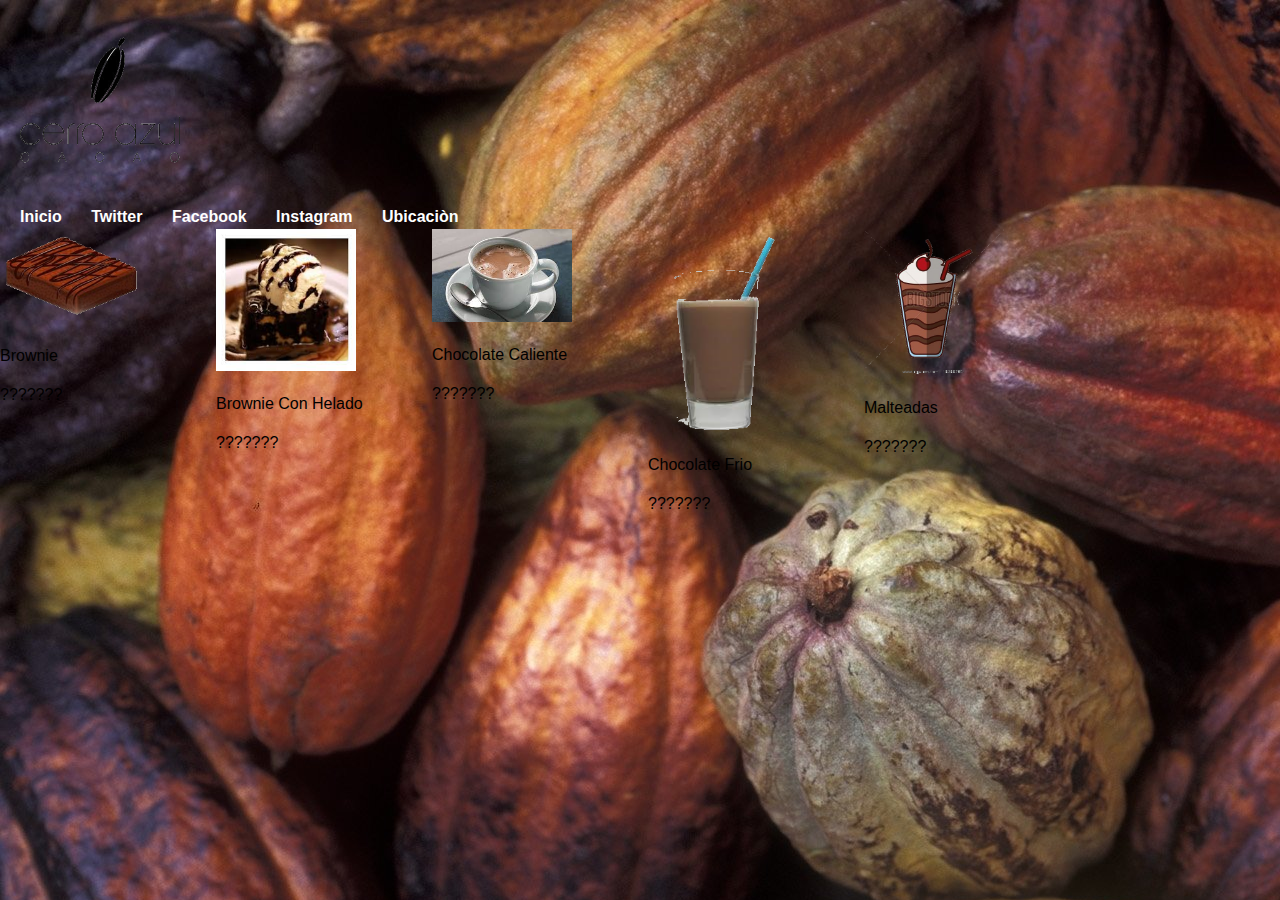
==== menu.html @ 30c4d43e "Add files via upload" ====
<!DOCTYPE html>
<html lang="en">
<head>
    <link href="https://fonts.googleapis.com/css?family=Gaegu" rel="stylesheet">
  <link href="https://fonts.googleapis.com/css?family=Pacifico" rel="stylesheet">
  <link rel="stylesheet" href="https://stackpath.bootstrapcdn.com/bootstrap/4.1.1/css/bootstrap.min.css" integrity="sha384-WskhaSGFgHYWDcbwN70/dfYBj47jz9qbsMId/iRN3ewGhXQFZCSftd1LZCfmhktB" crossorigin="anonymous">
  <link rel="stylesheet" href="css/estilo.css">
    <link rel="stylesheet" href="css/index.min.css">
    <style>
      body{
      background-image: url(fondi.jpg);
      }
    </style>
  <meta charset="UTF-8">
  <title>Menù De Postres</title>
</head>
<body>
  <div class="quitar-float center-block text-center offed-md-4">
  <img src="img/Logo.png" alt="" style="width: 200px">
  <nav class="links ">
    <a href="index.html" class="link">Inicio</a>
    <a href="https://twitter.com/CacaoCerroAzul" class="link">Twitter</a>
    <a href="https://www.facebook.com/CACAO-CERRO-AZUL-CA-1789330948041505/" class="link">Facebook</a>
    <a href="https://www.instagram.com/cacaocerroazul/?hl=es-la" class="link">Instagram</a>
    <a href="ubicacion.html" class="link">
    Ubicaciòn</a>
  </nav>
</div>
<div class="productos">
  <div class="row">
    <div class="col-xs-4 col-sm-6 col-md-2 products">
      <div class="card">
        <img src="img/Brownie.png" alt="" class="img">
        <p class="text-center">Brownie</p>
        <p class="text-center">???????</p>
      </div>
    </div>
        <div class="col-xs-4 col-sm-6 col-md-2 products">
      <div class="card">
        <img src="img/brownieh.jpg" alt="" class="img">
        <p class="text-center">Brownie Con Helado</p>
        <p class="text-center">???????</p>
      </div>
    </div>
        <div class="col-xs-4 col-sm-6 col-md-2 products">
      <div class="card">
        <img src="img/cacaoc.jpg" alt="" class="img">
        <p class="text-center">Chocolate Caliente</p>
        <p class="text-center">???????</p>
      </div>
    </div>
        <div class="col-xs-4 col-sm-6 col-md-2 products">
      <div class="card">
        <img src="img/chocolatec.png" alt="" class="img">
        <p class="text-center">Chocolate Frio</p>
        <p class="text-center">???????</p>
      </div>
    </div>
            <div class="col-xs-4 col-sm-6 col-md-2 products">
      <div class="card">
        <img src="img/Malteada.png" alt="" class="img">
        <p class="text-center">Malteadas</p>
        <p class="text-center">???????</p>
      </div>
    </div>
    

  </div>
</div>
</body>
</html>
---- css/estilo.css ----
h1{
	font-family: 'Pacifico', cursive;
	color: #25D1FF;
}
h3{
	font-family: 'Gaegu', cursive;
	color: #1BFF00; 
}
.quitar-float{
	float: none;
}
img{
	max-width: 100%;
}
.links{
	background-color: ;
	width: auto;
}
.link{
	color: white;
	padding: 5px;
	margin-left: 15px;
	font-family: Arial;
}
.products img{
	width: 140px;
}
.img{
	width: 150px;
}
---- css/index.min.css ----
/*! normalize.css v2.1.3 | MIT License | git.io/normalize */article,aside,details,figcaption,figure,footer,header,hgroup,main,nav,section,summary{display:block}audio,canvas,video{display:inline-block}audio:not([controls]){display:none;height:0}[hidden],template{display:none}html{font-family:sans-serif;-ms-text-size-adjust:100%;-webkit-text-size-adjust:100%}a{background:0 0}a:focus{outline:thin dotted}a:active,a:hover{outline:0}h1{font-size:2em;margin:.67em 0}abbr[title]{border-bottom:1px dotted}b,strong{font-weight:700}dfn{font-style:italic}hr{-moz-box-sizing:content-box;box-sizing:content-box;height:0}mark{background:#ff0;color:#000}code,kbd,pre,samp{font-family:monospace,serif;font-size:1em}q{quotes:"\201C" "\201D" "\2018" "\2019"}small{font-size:80%}sub,sup{font-size:75%;line-height:0;position:relative;vertical-align:baseline}sup{top:-.5em}sub{bottom:-.25em}img{border:0}svg:not(:root){overflow:hidden}figure{margin:0}fieldset{border:1px solid silver;margin:0 2px;padding:.35em .625em .75em}legend{border:0;padding:0}button,input,select,textarea{font-family:inherit;font-size:100%;margin:0}button,input{line-height:normal}button,select{text-transform:none}button,html input[type=button],input[type=reset],input[type=submit]{-webkit-appearance:button;cursor:pointer}button[disabled],html input[disabled]{cursor:default}input[type=checkbox],input[type=radio]{box-sizing:border-box;padding:0}input[type=search]{-webkit-appearance:textfield;-moz-box-sizing:content-box;-webkit-box-sizing:content-box;box-sizing:content-box}input[type=search]::-webkit-search-cancel-button,input[type=search]::-webkit-search-decoration{-webkit-appearance:none}button::-moz-focus-inner,input::-moz-focus-inner{border:0;padding:0}textarea{overflow:auto;vertical-align:top}table{border-collapse:collapse;border-spacing:0}body{box-sizing:border-box;padding:0;margin:0;font-size:18px;font-family:HelveticaNeue-Light,"Helvetica Neue Light","Helvetica Neue",Helvetica,Arial,"Lucida Grande",sans-serif;font-weight:400;background:#EEE;line-height:1.4rem}h1,h2,h3,h4,h5,h6{font-family:Gibson,HelveticaNeue-Light,"Helvetica Neue Light","Helvetica Neue",Helvetica,Arial,"Lucida Grande",sans-serif;color:#001A33}h2{font-size:2rem;margin:1rem 0}:focus{outline-color:transparent;outline-style:none}h2+p{margin:0 0 2rem}a{text-decoration:none;color:#007FFF;padding:0 0 .2rem;font-weight:700}a:hover{color:#007FFF}pre{overflow-x:auto;padding:1.25em;border:1px solid #e6e6e6;border-left-width:5px;margin:1.6em 0;font-size:.875em;background:#fcfcfc;white-space:pre;word-wrap:normal}code{color:#007FFF}.layout{display:flex;min-height:100vh;flex-direction:column}.page-nav{box-sizing:border-box;position:fixed;padding:.5rem;width:100%;background:0 0}.page{z-index:0;background:#EEE}.wrap{box-sizing:border-box;max-width:1200px;margin:0 auto}.page-section{padding-top:3rem;margin-bottom:3rem}.page-features{width:100%;background:#001a33;overflow:scroll}.menu-button{position:fixed;top:.75rem;right:.75rem;z-index:1;box-sizing:border-box;padding:.45rem;height:3rem;width:3rem;background:#FFF;border:1px solid transparent;user-select:none}.menu-button:hover{border:1px solid #007FFF;border-radius:2px}.menu-button:active{background:#EEE;border:1px solid transparent}.open{transform:translate3d(-15rem,0,0)}.menu-button-icon{width:2rem;height:2rem}.hero{box-sizing:border-box;padding:2rem;background:#FFF;border:1px solid #FFF;border-radius:2px}.hero-headline{font-size:3rem;white-space:nowrap;margin-bottom:0}.hero-copy{font-size:1rem;margin-bottom:0;padding:0 2rem;text-align:center}.slide-menu{display:block;position:fixed;overflow:auto;top:0;right:0;bottom:0;height:100%;width:250px}.menu{box-sizing:border-box;padding-bottom:5rem;background:#001a33}.menu-header{box-sizing:border-box;padding:3rem 3rem 0;color:#eee}.menu-list{margin:0;padding:0;list-style:none}.menu-list-item{height:3rem;line-height:3rem;font-size:1rem;color:#007FFF;background:0 0;transition:all .2s ease-in}.menu-link{box-sizing:border-box;padding-left:3rem;display:block;color:#007FFF;transition:color .2s ease-in}.menu-link:hover{color:#3298ff;border-bottom:0}.link-top{align-self:flex-end}.button{position:relative;display:inline-block;box-sizing:border-box;min-width:11rem;padding:0 4rem;margin:1rem;height:3rem;line-height:3rem;border:1px solid #007FFF;border-radius:2px;color:#007FFF;font-size:1.25rem;transition:background-color,.15s}.button:hover{background:#39F;border-color:#39F;color:#FFF;text-shadow:0 1px #007FFF}.button:active{background:#007FFF;color:#FFF;border-top:2px solid #06C}.box,.box-first,.box-large,.box-nested,.box-row{position:relative;box-sizing:border-box;min-height:1rem;margin-bottom:0;background:#007FFF;border:1px solid #FFF;border-radius:2px;overflow:hidden;text-align:center;color:#fff}.box-row{margin-bottom:1rem}.box-first{background:#06C;border-color:#007FFF}.box-nested{background:#036;border-color:#007FFF}.box-large{height:8rem}.box-container{box-sizing:border-box;padding:.5rem}.page-footer{box-sizing:border-box;padding-bottom:3rem}.tag{color:#000;font-weight:400}.end{text-align:end}.invisible-xs{display:none;visibility:hidden}.visible-xs{display:block;visibility:visible}@media only screen and (min-width:48rem){body{font-size:16px}.slide-menu{width:25%}.open{transform:translate3d(0,0,0)}.hero-headline{font-size:6rem;margin-bottom:2rem}.hero-copy{font-size:1.25rem;margin-bottom:2rem}.box,.box-first,.box-large,.box-nested,.box-row{padding:1rem}.invisible-md{display:none;visibility:hidden}.visible-md{display:block;visibility:visible}}.container,.container-fluid{margin-right:auto;margin-left:auto}.container-fluid{padding-right:2rem;padding-left:2rem}.row{box-sizing:border-box;display:-webkit-box;display:-ms-flexbox;display:flex;-webkit-box-flex:0;-ms-flex:0 1 auto;flex:0 1 auto;-webkit-box-orient:horizontal;-webkit-box-direction:normal;-ms-flex-direction:row;flex-direction:row;-ms-flex-wrap:wrap;flex-wrap:wrap;margin-right:-.5rem;margin-left:-.5rem}.row.reverse{-webkit-box-orient:horizontal;-webkit-box-direction:reverse;-ms-flex-direction:row-reverse;flex-direction:row-reverse}.col.reverse{-webkit-box-orient:vertical;-webkit-box-direction:reverse;-ms-flex-direction:column-reverse;flex-direction:column-reverse}.col-xs,.col-xs-1,.col-xs-10,.col-xs-11,.col-xs-12,.col-xs-2,.col-xs-3,.col-xs-4,.col-xs-5,.col-xs-6,.col-xs-7,.col-xs-8,.col-xs-9,.col-xs-offset-0,.col-xs-offset-1,.col-xs-offset-10,.col-xs-offset-11,.col-xs-offset-12,.col-xs-offset-2,.col-xs-offset-3,.col-xs-offset-4,.col-xs-offset-5,.col-xs-offset-6,.col-xs-offset-7,.col-xs-offset-8,.col-xs-offset-9{box-sizing:border-box;-webkit-box-flex:0;-ms-flex:0 0 auto;flex:0 0 auto;padding-right:.5rem;padding-left:.5rem}.col-xs{-webkit-box-flex:1;-ms-flex-positive:1;flex-grow:1;-ms-flex-preferred-size:0;flex-basis:0;max-width:100%}.col-xs-1{-ms-flex-preferred-size:8.33333333%;flex-basis:8.33333333%;max-width:8.33333333%}.col-xs-2{-ms-flex-preferred-size:16.66666667%;flex-basis:16.66666667%;max-width:16.66666667%}.col-xs-3{-ms-flex-preferred-size:25%;flex-basis:25%;max-width:25%}.col-xs-4{-ms-flex-preferred-size:33.33333333%;flex-basis:33.33333333%;max-width:33.33333333%}.col-xs-5{-ms-flex-preferred-size:41.66666667%;flex-basis:41.66666667%;max-width:41.66666667%}.col-xs-6{-ms-flex-preferred-size:50%;flex-basis:50%;max-width:50%}.col-xs-7{-ms-flex-preferred-size:58.33333333%;flex-basis:58.33333333%;max-width:58.33333333%}.col-xs-8{-ms-flex-preferred-size:66.66666667%;flex-basis:66.66666667%;max-width:66.66666667%}.col-xs-9{-ms-flex-preferred-size:75%;flex-basis:75%;max-width:75%}.col-xs-10{-ms-flex-preferred-size:83.33333333%;flex-basis:83.33333333%;max-width:83.33333333%}.col-xs-11{-ms-flex-preferred-size:91.66666667%;flex-basis:91.66666667%;max-width:91.66666667%}.col-xs-12{-ms-flex-preferred-size:100%;flex-basis:100%;max-width:100%}.col-xs-offset-0{margin-left:0}.col-xs-offset-1{margin-left:8.33333333%}.col-xs-offset-2{margin-left:16.66666667%}.col-xs-offset-3{margin-left:25%}.col-xs-offset-4{margin-left:33.33333333%}.col-xs-offset-5{margin-left:41.66666667%}.col-xs-offset-6{margin-left:50%}.col-xs-offset-7{margin-left:58.33333333%}.col-xs-offset-8{margin-left:66.66666667%}.col-xs-offset-9{margin-left:75%}.col-xs-offset-10{margin-left:83.33333333%}.col-xs-offset-11{margin-left:91.66666667%}.start-xs{-webkit-box-pack:start;-ms-flex-pack:start;justify-content:flex-start;text-align:start}.center-xs{-webkit-box-pack:center;-ms-flex-pack:center;justify-content:center;text-align:center}.end-xs{-webkit-box-pack:end;-ms-flex-pack:end;justify-content:flex-end;text-align:end}.top-xs{-webkit-box-align:start;-ms-flex-align:start;align-items:flex-start}.middle-xs{-webkit-box-align:center;-ms-flex-align:center;align-items:center}.bottom-xs{-webkit-box-align:end;-ms-flex-align:end;align-items:flex-end}.around-xs{-ms-flex-pack:distribute;justify-content:space-around}.between-xs{-webkit-box-pack:justify;-ms-flex-pack:justify;justify-content:space-between}.first-xs{-webkit-box-ordinal-group:0;-ms-flex-order:-1;order:-1}.last-xs{-webkit-box-ordinal-group:2;-ms-flex-order:1;order:1}@media only screen and (min-width:48em){.container{width:49rem}.col-sm,.col-sm-1,.col-sm-10,.col-sm-11,.col-sm-12,.col-sm-2,.col-sm-3,.col-sm-4,.col-sm-5,.col-sm-6,.col-sm-7,.col-sm-8,.col-sm-9,.col-sm-offset-0,.col-sm-offset-1,.col-sm-offset-10,.col-sm-offset-11,.col-sm-offset-12,.col-sm-offset-2,.col-sm-offset-3,.col-sm-offset-4,.col-sm-offset-5,.col-sm-offset-6,.col-sm-offset-7,.col-sm-offset-8,.col-sm-offset-9{box-sizing:border-box;-webkit-box-flex:0;-ms-flex:0 0 auto;flex:0 0 auto;padding-right:.5rem;padding-left:.5rem}.col-sm{-webkit-box-flex:1;-ms-flex-positive:1;flex-grow:1;-ms-flex-preferred-size:0;flex-basis:0;max-width:100%}.col-sm-1{-ms-flex-preferred-size:8.33333333%;flex-basis:8.33333333%;max-width:8.33333333%}.col-sm-2{-ms-flex-preferred-size:16.66666667%;flex-basis:16.66666667%;max-width:16.66666667%}.col-sm-3{-ms-flex-preferred-size:25%;flex-basis:25%;max-width:25%}.col-sm-4{-ms-flex-preferred-size:33.33333333%;flex-basis:33.33333333%;max-width:33.33333333%}.col-sm-5{-ms-flex-preferred-size:41.66666667%;flex-basis:41.66666667%;max-width:41.66666667%}.col-sm-6{-ms-flex-preferred-size:50%;flex-basis:50%;max-width:50%}.col-sm-7{-ms-flex-preferred-size:58.33333333%;flex-basis:58.33333333%;max-width:58.33333333%}.col-sm-8{-ms-flex-preferred-size:66.66666667%;flex-basis:66.66666667%;max-width:66.66666667%}.col-sm-9{-ms-flex-preferred-size:75%;flex-basis:75%;max-width:75%}.col-sm-10{-ms-flex-preferred-size:83.33333333%;flex-basis:83.33333333%;max-width:83.33333333%}.col-sm-11{-ms-flex-preferred-size:91.66666667%;flex-basis:91.66666667%;max-width:91.66666667%}.col-sm-12{-ms-flex-preferred-size:100%;flex-basis:100%;max-width:100%}.col-sm-offset-0{margin-left:0}.col-sm-offset-1{margin-left:8.33333333%}.col-sm-offset-2{margin-left:16.66666667%}.col-sm-offset-3{margin-left:25%}.col-sm-offset-4{margin-left:33.33333333%}.col-sm-offset-5{margin-left:41.66666667%}.col-sm-offset-6{margin-left:50%}.col-sm-offset-7{margin-left:58.33333333%}.col-sm-offset-8{margin-left:66.66666667%}.col-sm-offset-9{margin-left:75%}.col-sm-offset-10{margin-left:83.33333333%}.col-sm-offset-11{margin-left:91.66666667%}.start-sm{-webkit-box-pack:start;-ms-flex-pack:start;justify-content:flex-start;text-align:start}.center-sm{-webkit-box-pack:center;-ms-flex-pack:center;justify-content:center;text-align:center}.end-sm{-webkit-box-pack:end;-ms-flex-pack:end;justify-content:flex-end;text-align:end}.top-sm{-webkit-box-align:start;-ms-flex-align:start;align-items:flex-start}.middle-sm{-webkit-box-align:center;-ms-flex-align:center;align-items:center}.bottom-sm{-webkit-box-align:end;-ms-flex-align:end;align-items:flex-end}.around-sm{-ms-flex-pack:distribute;justify-content:space-around}.between-sm{-webkit-box-pack:justify;-ms-flex-pack:justify;justify-content:space-between}.first-sm{-webkit-box-ordinal-group:0;-ms-flex-order:-1;order:-1}.last-sm{-webkit-box-ordinal-group:2;-ms-flex-order:1;order:1}}@media only screen and (min-width:64em){.container{width:65rem}.col-md,.col-md-1,.col-md-10,.col-md-11,.col-md-12,.col-md-2,.col-md-3,.col-md-4,.col-md-5,.col-md-6,.col-md-7,.col-md-8,.col-md-9,.col-md-offset-0,.col-md-offset-1,.col-md-offset-10,.col-md-offset-11,.col-md-offset-12,.col-md-offset-2,.col-md-offset-3,.col-md-offset-4,.col-md-offset-5,.col-md-offset-6,.col-md-offset-7,.col-md-offset-8,.col-md-offset-9{box-sizing:border-box;-webkit-box-flex:0;-ms-flex:0 0 auto;flex:0 0 auto;padding-right:.5rem;padding-left:.5rem}.col-md{-webkit-box-flex:1;-ms-flex-positive:1;flex-grow:1;-ms-flex-preferred-size:0;flex-basis:0;max-width:100%}.col-md-1{-ms-flex-preferred-size:8.33333333%;flex-basis:8.33333333%;max-width:8.33333333%}.col-md-2{-ms-flex-preferred-size:16.66666667%;flex-basis:16.66666667%;max-width:16.66666667%}.col-md-3{-ms-flex-preferred-size:25%;flex-basis:25%;max-width:25%}.col-md-4{-ms-flex-preferred-size:33.33333333%;flex-basis:33.33333333%;max-width:33.33333333%}.col-md-5{-ms-flex-preferred-size:41.66666667%;flex-basis:41.66666667%;max-width:41.66666667%}.col-md-6{-ms-flex-preferred-size:50%;flex-basis:50%;max-width:50%}.col-md-7{-ms-flex-preferred-size:58.33333333%;flex-basis:58.33333333%;max-width:58.33333333%}.col-md-8{-ms-flex-preferred-size:66.66666667%;flex-basis:66.66666667%;max-width:66.66666667%}.col-md-9{-ms-flex-preferred-size:75%;flex-basis:75%;max-width:75%}.col-md-10{-ms-flex-preferred-size:83.33333333%;flex-basis:83.33333333%;max-width:83.33333333%}.col-md-11{-ms-flex-preferred-size:91.66666667%;flex-basis:91.66666667%;max-width:91.66666667%}.col-md-12{-ms-flex-preferred-size:100%;flex-basis:100%;max-width:100%}.col-md-offset-0{margin-left:0}.col-md-offset-1{margin-left:8.33333333%}.col-md-offset-2{margin-left:16.66666667%}.col-md-offset-3{margin-left:25%}.col-md-offset-4{margin-left:33.33333333%}.col-md-offset-5{margin-left:41.66666667%}.col-md-offset-6{margin-left:50%}.col-md-offset-7{margin-left:58.33333333%}.col-md-offset-8{margin-left:66.66666667%}.col-md-offset-9{margin-left:75%}.col-md-offset-10{margin-left:83.33333333%}.col-md-offset-11{margin-left:91.66666667%}.start-md{-webkit-box-pack:start;-ms-flex-pack:start;justify-content:flex-start;text-align:start}.center-md{-webkit-box-pack:center;-ms-flex-pack:center;justify-content:center;text-align:center}.end-md{-webkit-box-pack:end;-ms-flex-pack:end;justify-content:flex-end;text-align:end}.top-md{-webkit-box-align:start;-ms-flex-align:start;align-items:flex-start}.middle-md{-webkit-box-align:center;-ms-flex-align:center;align-items:center}.bottom-md{-webkit-box-align:end;-ms-flex-align:end;align-items:flex-end}.around-md{-ms-flex-pack:distribute;justify-content:space-around}.between-md{-webkit-box-pack:justify;-ms-flex-pack:justify;justify-content:space-between}.first-md{-webkit-box-ordinal-group:0;-ms-flex-order:-1;order:-1}.last-md{-webkit-box-ordinal-group:2;-ms-flex-order:1;order:1}}@media only screen and (min-width:75em){.container{width:76rem}.col-lg,.col-lg-1,.col-lg-10,.col-lg-11,.col-lg-12,.col-lg-2,.col-lg-3,.col-lg-4,.col-lg-5,.col-lg-6,.col-lg-7,.col-lg-8,.col-lg-9,.col-lg-offset-0,.col-lg-offset-1,.col-lg-offset-10,.col-lg-offset-11,.col-lg-offset-12,.col-lg-offset-2,.col-lg-offset-3,.col-lg-offset-4,.col-lg-offset-5,.col-lg-offset-6,.col-lg-offset-7,.col-lg-offset-8,.col-lg-offset-9{box-sizing:border-box;-webkit-box-flex:0;-ms-flex:0 0 auto;flex:0 0 auto;padding-right:.5rem;padding-left:.5rem}.col-lg{-webkit-box-flex:1;-ms-flex-positive:1;flex-grow:1;-ms-flex-preferred-size:0;flex-basis:0;max-width:100%}.col-lg-1{-ms-flex-preferred-size:8.33333333%;flex-basis:8.33333333%;max-width:8.33333333%}.col-lg-2{-ms-flex-preferred-size:16.66666667%;flex-basis:16.66666667%;max-width:16.66666667%}.col-lg-3{-ms-flex-preferred-size:25%;flex-basis:25%;max-width:25%}.col-lg-4{-ms-flex-preferred-size:33.33333333%;flex-basis:33.33333333%;max-width:33.33333333%}.col-lg-5{-ms-flex-preferred-size:41.66666667%;flex-basis:41.66666667%;max-width:41.66666667%}.col-lg-6{-ms-flex-preferred-size:50%;flex-basis:50%;max-width:50%}.col-lg-7{-ms-flex-preferred-size:58.33333333%;flex-basis:58.33333333%;max-width:58.33333333%}.col-lg-8{-ms-flex-preferred-size:66.66666667%;flex-basis:66.66666667%;max-width:66.66666667%}.col-lg-9{-ms-flex-preferred-size:75%;flex-basis:75%;max-width:75%}.col-lg-10{-ms-flex-preferred-size:83.33333333%;flex-basis:83.33333333%;max-width:83.33333333%}.col-lg-11{-ms-flex-preferred-size:91.66666667%;flex-basis:91.66666667%;max-width:91.66666667%}.col-lg-12{-ms-flex-preferred-size:100%;flex-basis:100%;max-width:100%}.col-lg-offset-0{margin-left:0}.col-lg-offset-1{margin-left:8.33333333%}.col-lg-offset-2{margin-left:16.66666667%}.col-lg-offset-3{margin-left:25%}.col-lg-offset-4{margin-left:33.33333333%}.col-lg-offset-5{margin-left:41.66666667%}.col-lg-offset-6{margin-left:50%}.col-lg-offset-7{margin-left:58.33333333%}.col-lg-offset-8{margin-left:66.66666667%}.col-lg-offset-9{margin-left:75%}.col-lg-offset-10{margin-left:83.33333333%}.col-lg-offset-11{margin-left:91.66666667%}.start-lg{-webkit-box-pack:start;-ms-flex-pack:start;justify-content:flex-start;text-align:start}.center-lg{-webkit-box-pack:center;-ms-flex-pack:center;justify-content:center;text-align:center}.end-lg{-webkit-box-pack:end;-ms-flex-pack:end;justify-content:flex-end;text-align:end}.top-lg{-webkit-box-align:start;-ms-flex-align:start;align-items:flex-start}.middle-lg{-webkit-box-align:center;-ms-flex-align:center;align-items:center}.bottom-lg{-webkit-box-align:end;-ms-flex-align:end;align-items:flex-end}.around-lg{-ms-flex-pack:distribute;justify-content:space-around}.between-lg{-webkit-box-pack:justify;-ms-flex-pack:justify;justify-content:space-between}.first-lg{-webkit-box-ordinal-group:0;-ms-flex-order:-1;order:-1}.last-lg{-webkit-box-ordinal-group:2;-ms-flex-order:1;order:1}}
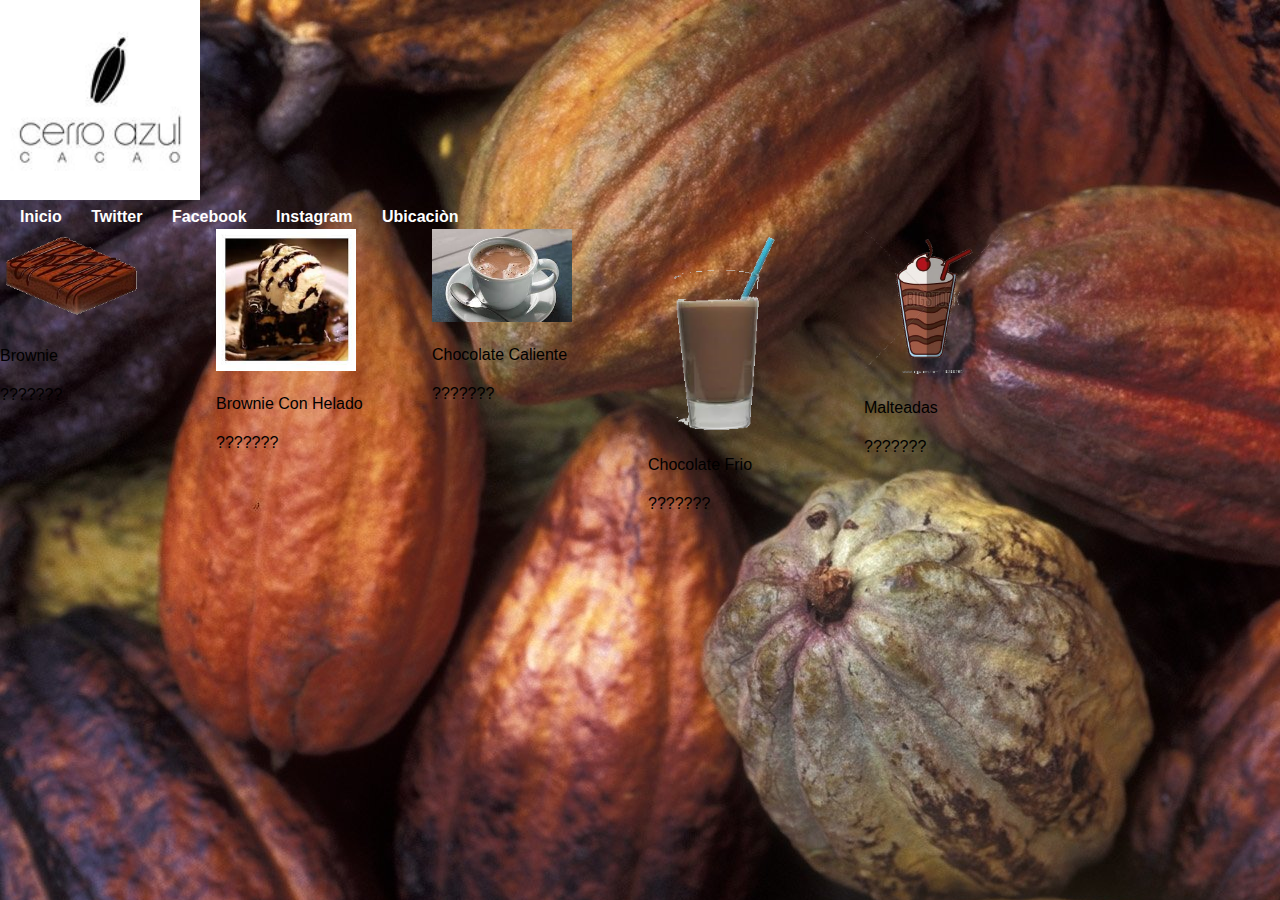
==== commit b61997e5: "Add files via upload" ====
--- a/menu.html
+++ b/menu.html
@@ -16,7 +16,7 @@
 </head>
 <body>
   <div class="quitar-float center-block text-center offed-md-4">
-  <img src="img/Logo.png" alt="" style="width: 200px">
+  <img src="img/Logo2.jpg" alt="" style="width: 200px">
   <nav class="links ">
     <a href="index.html" class="link">Inicio</a>
     <a href="https://twitter.com/CacaoCerroAzul" class="link">Twitter</a>
